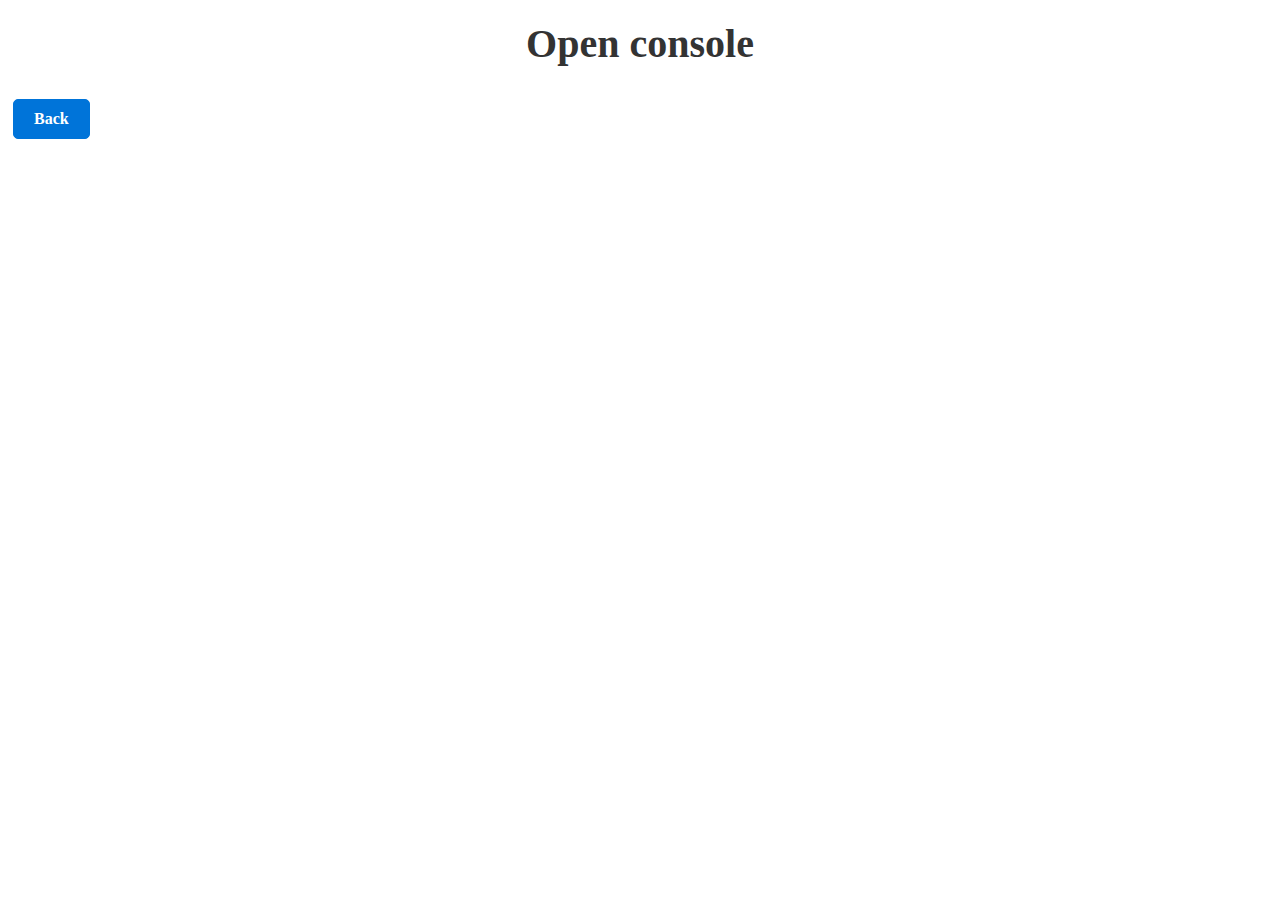
==== task-1.html @ 5fcd5df7 "commit" ====
<!DOCTYPE html>
<html lang="en">
<head>
    <meta charset="UTF-8">
    <meta name="viewport" content="width=device-width, initial-scale=1.0">
    <title>task-1</title>
    <link rel="stylesheet" type="text/css" href="/css/style.css">
</head>
<body>
    <h1 class="text">Open console</h1>
    <a href="/index.html" class="btn">Back</a>
    <script src="/js/task-1.js"></script>
</body>
</html>
---- css/style.css ----
.text {
    font-size: 40px;
    color: #333;
    text-align: center;
    font-weight: bold;
    margin-top: 20px;
    }


.text:hover {
    color: #0056b3;
}
.btn {
    display: inline-block;
    padding: 10px 20px;
    background-color: #0074D9;
    color: #fff;
    text-decoration: none;
    border: 1px solid #0074D9;
    border-radius: 5px;
    font-weight: bold;
    margin: 5px;
    text-align: center;
}


.btn:hover {
    background-color: #0056b3;
    border-color: #0056b3;
    color: #fff;
}

.ul {
    display: inline;
    flex-direction: column;
    max-width: 50px;
    list-style: none;
}

.link {
    display: inline-block;
        padding: 10px 20px;
        background-color: #0074D9;
        color: #fff;
        text-decoration: none;
        border: 1px solid #0074D9;
        border-radius: 5px;
        font-weight: bold;
        margin: 5px;
        text-align: center;
}

.link:hover {
    background-color: #0056b3;
    border-color: #0056b3;
    color: #fff;
}
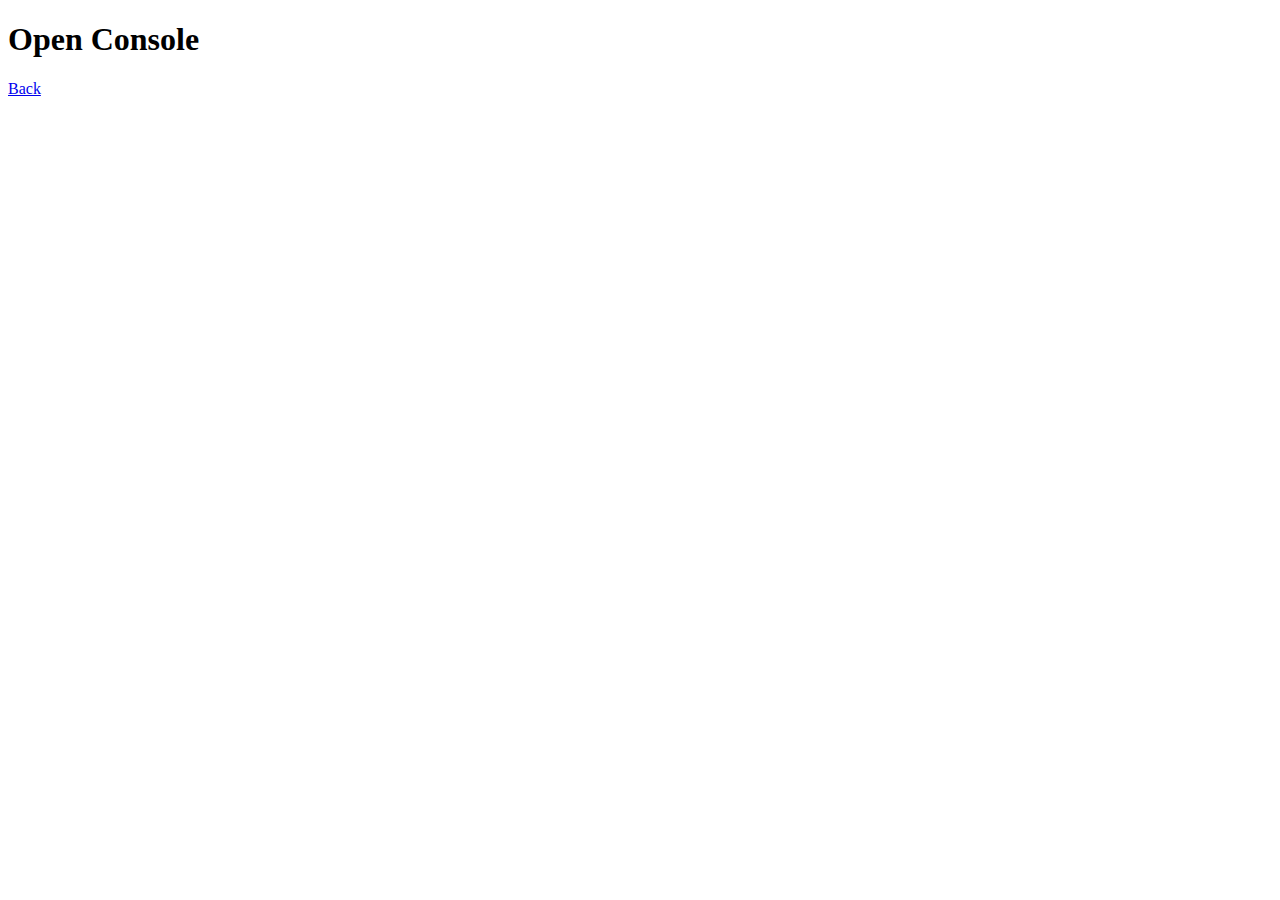
==== commit 50fd5762: "commit" ====
--- a/task-1.html
+++ b/task-1.html
@@ -3,12 +3,11 @@
 <head>
     <meta charset="UTF-8">
     <meta name="viewport" content="width=device-width, initial-scale=1.0">
-    <title>task-1</title>
-    <link rel="stylesheet" type="text/css" href="/css/style.css">
+    <title>Task-1</title>
 </head>
 <body>
-    <h1 class="text">Open console</h1>
-    <a href="/index.html" class="btn">Back</a>
-    <script src="/js/task-1.js"></script>
+    <h1>Open Console</h1>
+    <a href="./index.html">Back</a>
+    <script src="./js/task-1.js"></script>
 </body>
 </html>